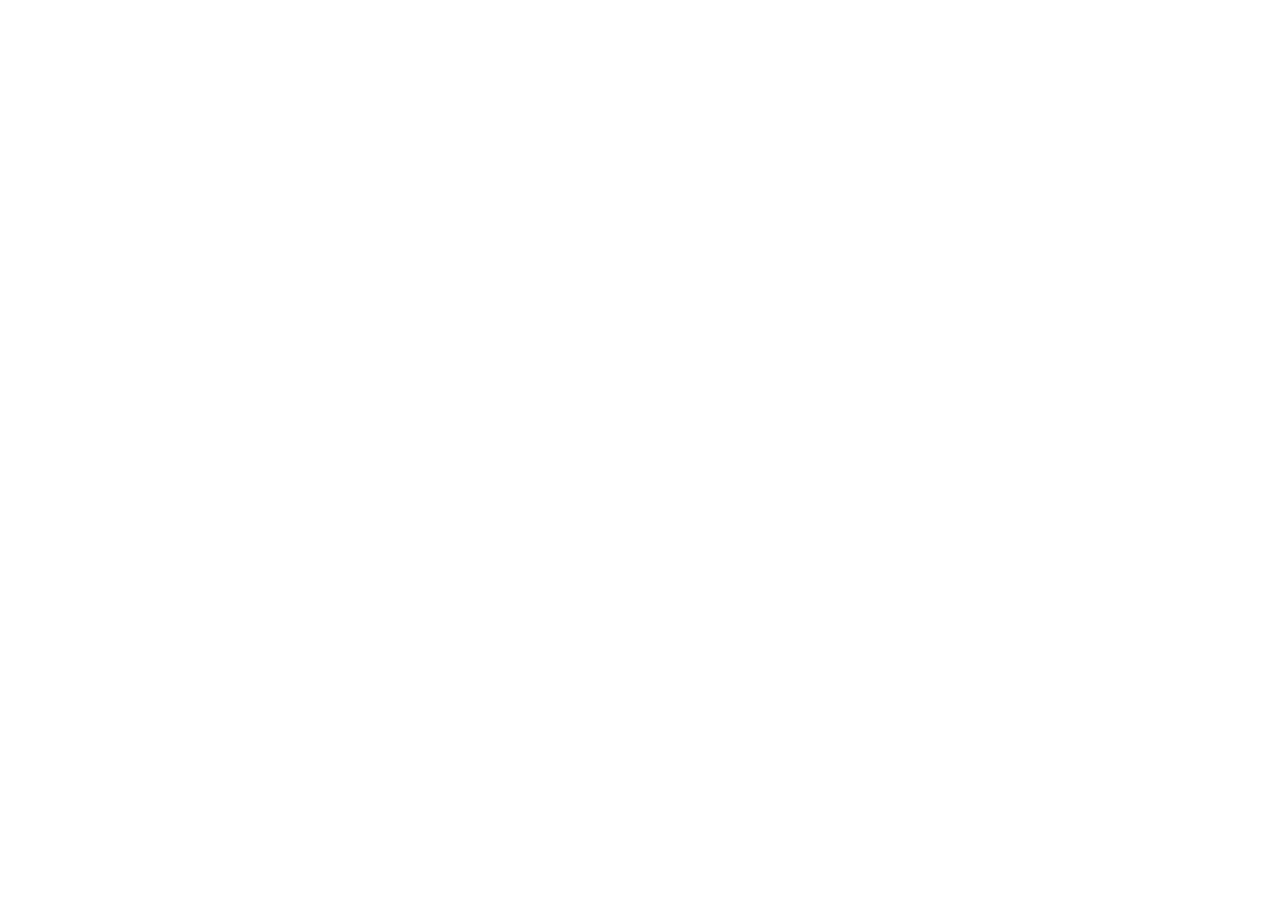
==== index.html @ 1eeef19c "Initial commit" ====
<!DOCTYPE html>
<html lang="en">
<head>
    <meta charset="UTF-8">
    <meta name="viewport" content="width=device-width, initial-scale=1.0">
    <title>Document</title>
</head>
<body>
    <header></header>
    <main></main>
    <footer></footer>
</body>
</html>
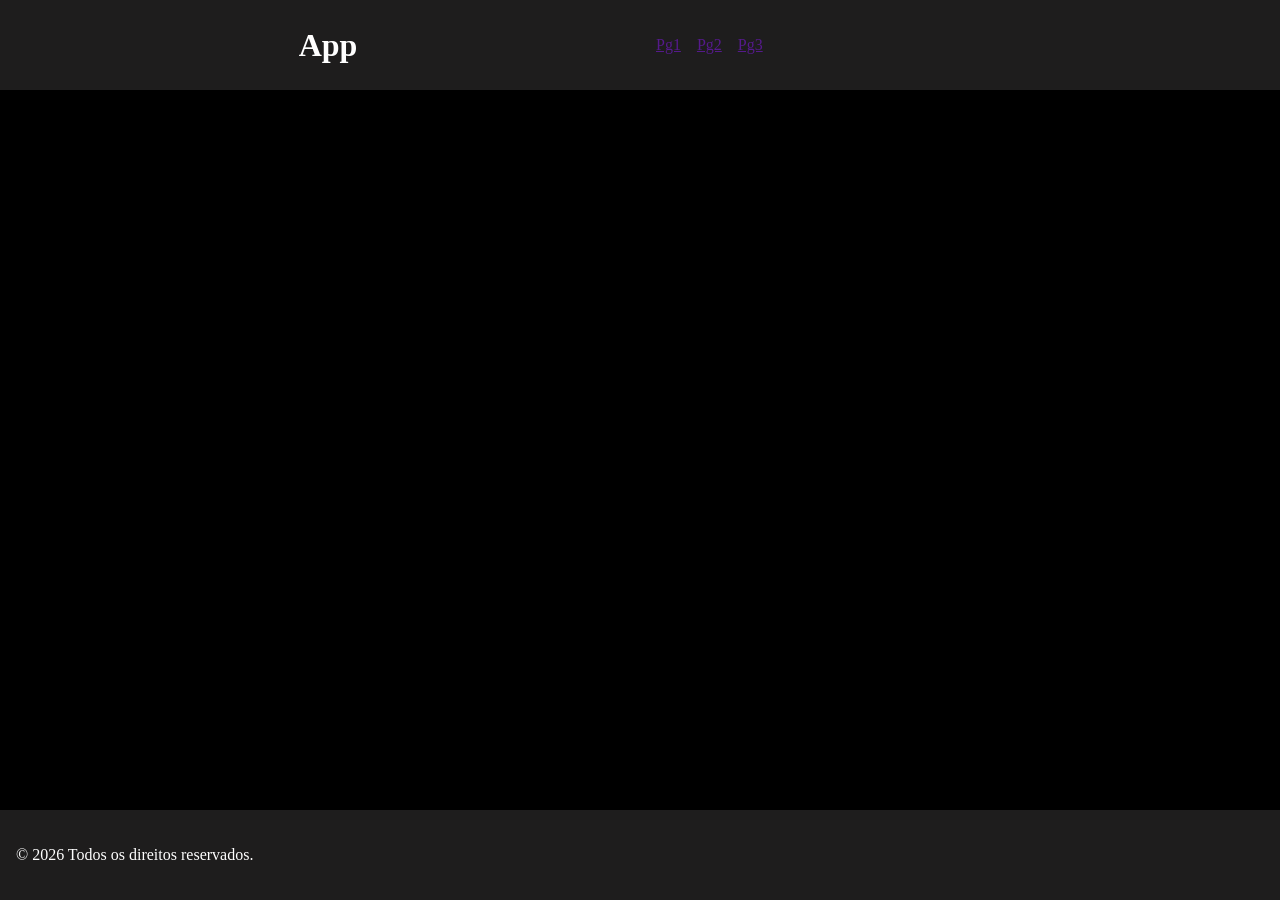
==== commit c7b6e42c: "base cor  dark" ====
--- a/index.html
+++ b/index.html
@@ -4,10 +4,41 @@
     <meta charset="UTF-8">
     <meta name="viewport" content="width=device-width, initial-scale=1.0">
     <title>Document</title>
+    <link rel="stylesheet" href="https://cdnjs.cloudflare.com/ajax/libs/font-awesome/7.3.1/css/all.min.css" 
+      integrity="sha512-QeR2VH+lsBE5LSAe1Q5EnTBbe7XTBubt8dG93Y7gidSgdMCr8nVqKcfKAMyN96SV8KDbZVTDXChatu5G2KQGzg=="
+      crossorigin="anonymous" referrerpolicy="no-referrer">
+     <link rel="stylesheet" href="style.css"> 
 </head>
 <body>
-    <header></header>
-    <main></main>
-    <footer></footer>
+    <header>
+        <div id="logo-conteiner">
+            <img src="" alt=""  id="img-logo">
+        </div>
+        <h1 id="logo-title">App</h1>
+        <nav class="" id="header-nav">
+            <ul>
+                <li><a href="">Pg1</a></li> 
+                <li><a href="">Pg2</a></li> 
+                <li><a href="">Pg3</a></li> 
+            </ul>
+        </nav>
+    </header>
+    <main>
+        <div class="hero-conteiner">
+            <div class="hero-texts"></div>
+            <div class="hero-img"></div>
+        </div>
+        <section class="sections"></section>
+    </main>
+    <footer>
+        &copy 2026 Todos os direitos reservados. 
+            <nav class="" id="header-nav">
+              <ul>
+                <li><a href=""><i class="fa-brands fa-whatsapp"></i></a></li> 
+                <li><a href=""><i class="fa-brands fa-whatsapp"></i></a></li> 
+                <li><a href=""><i class="fa-brands fa-whatsapp"></i></a></li> 
+              </ul>
+            <nav>
+    </footer>
 </body>
 </html>
--- a/style.css
+++ b/style.css
@@ -0,0 +1,68 @@
+* {
+    box-sizing: border-box;
+    margin:0;
+    padding:0;
+
+}
+
+html, body {
+    height: 100%;
+    color:white;
+
+}
+
+body {
+    min-height: 100vh;
+}
+
+header, footer {
+    display:flex;
+    height: 10vh;
+    width: 100%;
+    align-items: center;
+    justify-content: space-between;
+    padding-right: 1rem;
+    padding-left: 1rem;
+    background-color:rgb(30, 29, 29); 
+}
+
+
+nav {
+    display: flex;
+    align-items: center;
+    background-color:rgb(30, 29, 29);
+    width:50%;
+    height: 100%;
+}
+
+nav ul  {
+    list-style: none;
+    display:flex;
+    gap:1rem;
+    padding-left: 1rem;
+}
+
+main {
+    flex:1;
+    background-color: black;
+}
+
+.sections {
+    display:flex;
+    height: 80vh;;
+    width: 100%;
+}
+
+button {
+    width: 80px;
+    height: 55px;
+    border-radius: 9px;
+    background-color: rgb(60, 11, 167);
+    color: black
+
+}
+
+button:hover {
+ background-color: rgb(160, 165, 244);
+}
+
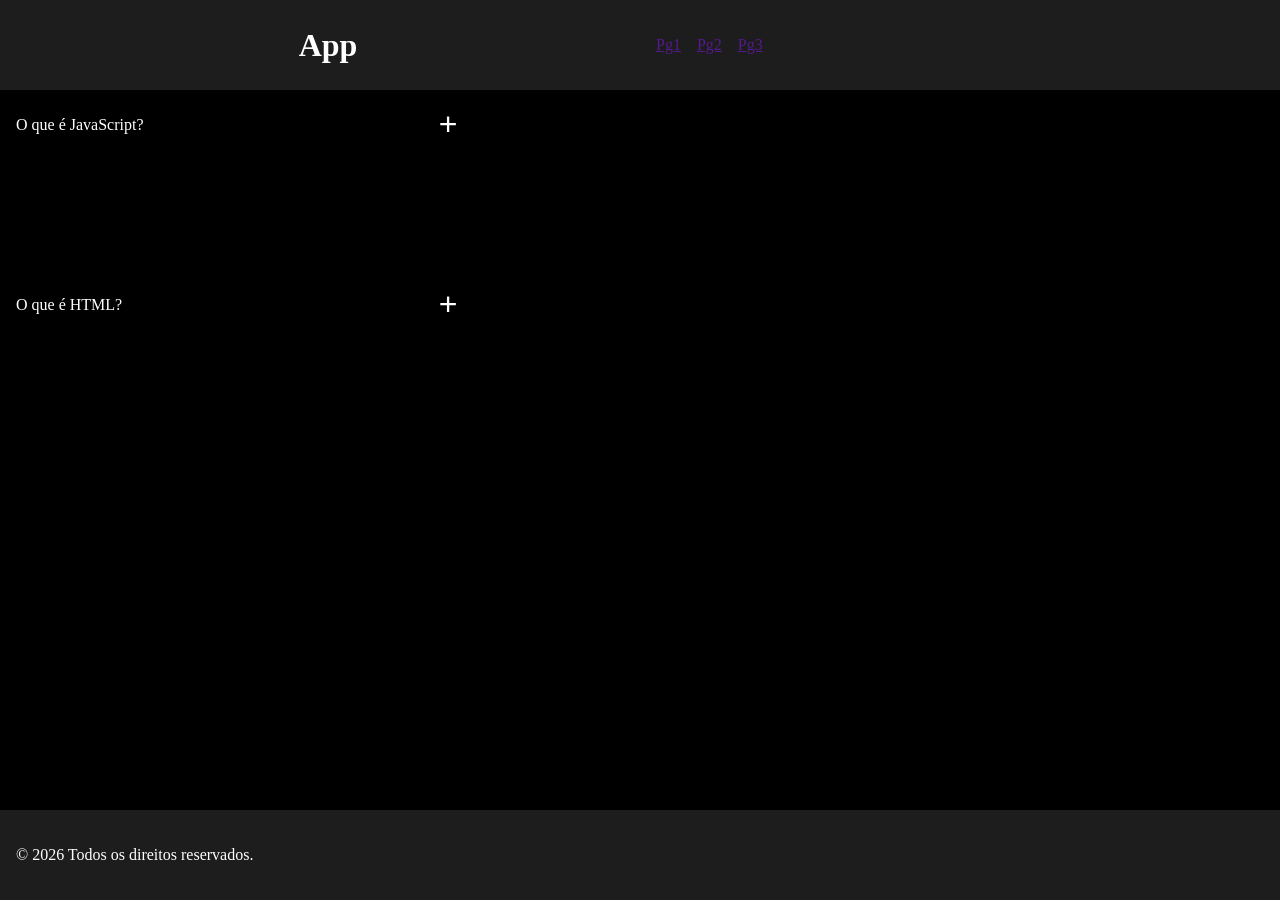
==== commit 724606a5: "acordeon estilizado" ====
--- a/index.html
+++ b/index.html
@@ -8,6 +8,8 @@
       integrity="sha512-QeR2VH+lsBE5LSAe1Q5EnTBbe7XTBubt8dG93Y7gidSgdMCr8nVqKcfKAMyN96SV8KDbZVTDXChatu5G2KQGzg=="
       crossorigin="anonymous" referrerpolicy="no-referrer">
      <link rel="stylesheet" href="style.css"> 
+     <script type="module" src="utilidades/acordeon.js"></script>
+     <script type="module" src="script.js" defer></script>
 </head>
 <body>
     <header>
@@ -24,11 +26,12 @@
         </nav>
     </header>
     <main>
-        <div class="hero-conteiner">
+        <div class="hero-section">
             <div class="hero-texts"></div>
             <div class="hero-img"></div>
         </div>
-        <section class="sections"></section>
+        <section id="wrapper">
+        </section>
     </main>
     <footer>
         &copy 2026 Todos os direitos reservados. 
--- a/style.css
+++ b/style.css
@@ -12,6 +12,8 @@
 }
 
 body {
+    display:flex;
+    flex-direction: column;
     min-height: 100vh;
 }
 
@@ -42,6 +44,36 @@
     padding-left: 1rem;
 }
 
+/* utilidades */
+.acordeon {
+    height: 20vh;
+    width: 90%;
+    padding:1rem;
+}
+.acordeon-resposta { display: none; }
+.acordeon.ativo .acordeon-resposta { display: block; }
+.acordeon-button {
+    width: 2rem; 
+    height: auto; 
+    font-size: 2rem;
+    color:white;
+    background-color: black;
+    border:none;
+ }
+
+ .acordeon-button:hover {
+      background-color: rgb(69, 68, 68);
+ }
+
+.acordeon-pergunta {
+    font-size: 1rem;
+    display: flex;
+    align-items: center;
+    justify-content:space-between;
+    width: 40%;
+   
+}
+
 main {
     flex:1;
     background-color: black;
@@ -49,7 +81,7 @@
 
 .sections {
     display:flex;
-    height: 80vh;;
+    height: 80vh;
     width: 100%;
 }
 
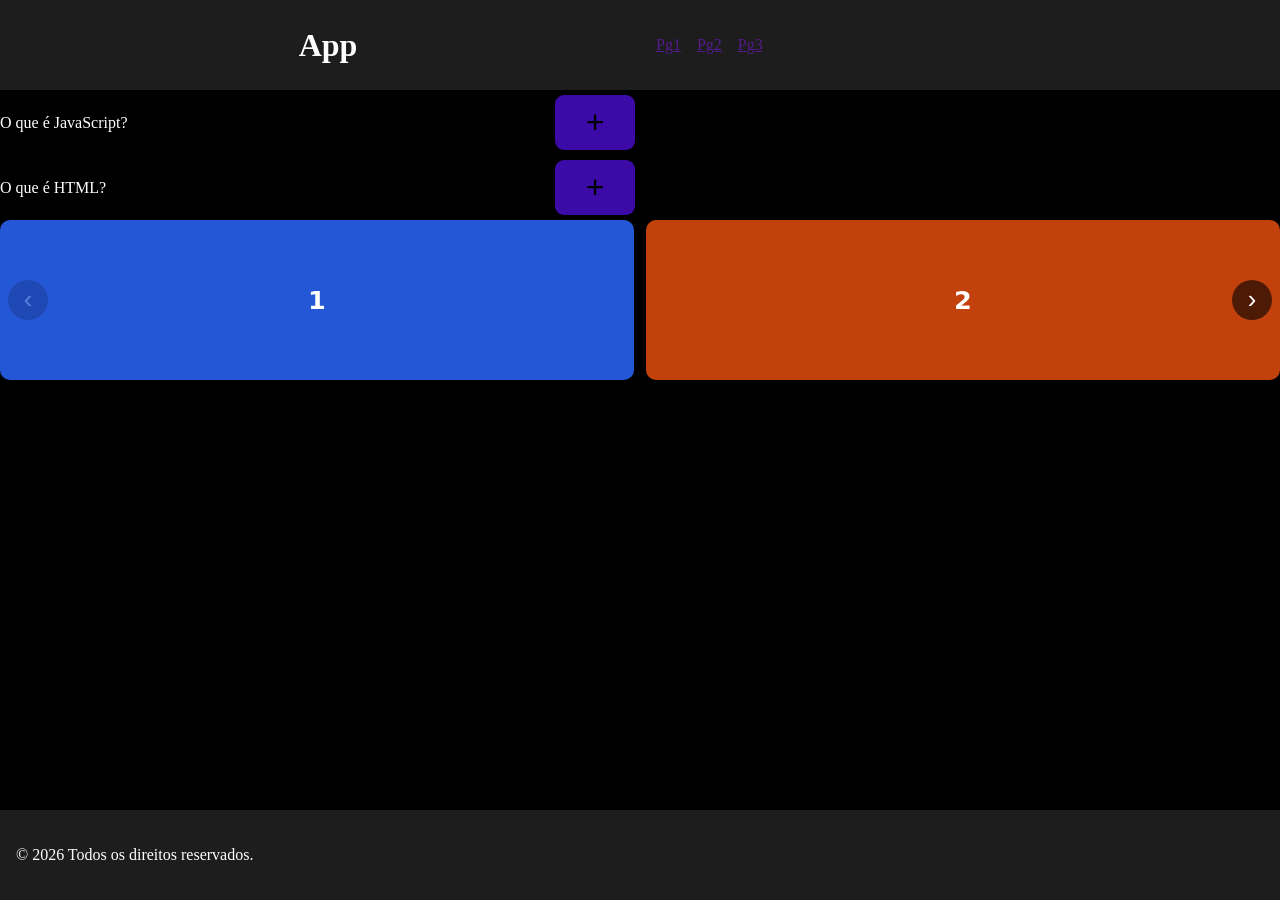
==== commit 959f23d9: "com carousel de dois tipos adicionado o com setas" ====
--- a/index.html
+++ b/index.html
@@ -32,6 +32,7 @@
         </div>
         <section id="wrapper">
         </section>
+        <section id="carousel-setas"></section>
     </main>
     <footer>
         &copy 2026 Todos os direitos reservados. 
--- a/style.css
+++ b/style.css
@@ -45,33 +45,131 @@
 }
 
 /* utilidades */
+
+/* acordeon  */
 .acordeon {
-    height: 20vh;
-    width: 90%;
-    padding:1rem;
+ width: 50%;
 }
-.acordeon-resposta { display: none; }
-.acordeon.ativo .acordeon-resposta { display: block; }
+.acordeon-pergunta {
+  display: flex;
+  justify-content: space-between;
+  align-items: center;
+}
+
 .acordeon-button {
-    width: 2rem; 
-    height: auto; 
-    font-size: 2rem;
-    color:white;
-    background-color: black;
-    border:none;
- }
+  cursor: pointer;
+  transition: transform 0.3s ease;
+  font-size: 2rem;
+  border:none;
+  margin:5px;
+}
 
- .acordeon-button:hover {
-      background-color: rgb(69, 68, 68);
- }
+.acordeon-button:active {
+  scale: 0.95 ;
+}
 
-.acordeon-pergunta {
-    font-size: 1rem;
-    display: flex;
-    align-items: center;
-    justify-content:space-between;
-    width: 40%;
-   
+/* wrapper externo: anima a altura */
+.acordeon-resposta {
+  display: grid;
+  grid-template-rows: 0fr;
+  transition: grid-template-rows 0.4s ease;
+}
+
+/* wrapper interno: esconde o overflow e anima opacity + translateY */
+.acordeon-resposta-conteudo {
+  overflow: hidden;
+  min-height: 0;
+  opacity: 0;
+  transform: translateY(-30px);
+  transition: opacity 0.4s ease, transform 0.4s ease;
+}
+
+/* aberto */
+.acordeon.aberto .acordeon-resposta {
+  grid-template-rows: 1fr;
+}
+
+.acordeon.aberto .acordeon-resposta-conteudo {
+  opacity: 1;
+  transform: translateY(0);
+}
+
+/* carousel */
+
+#carousel{
+  display:flex;                  /* coloca os slides lado a lado */
+  overflow-x:auto;               /* permite rolar na horizontal */
+  scroll-snap-type:x mandatory;  /* obriga o encaixe no eixo X ao soltar */
+  gap:12px;                      /* espaço entre os slides */
+}
+.carousel-item{
+  flex:0 0 85%;                  /* não cresce, não encolhe, ocupa 85% (deixa o próximo aparecer) */
+  height:180px;                  /* altura do slide */
+  scroll-snap-align:center;      /* o centro do slide encaixa no centro da área visível */
+  border-radius:10px;            /* cantos arredondados */
+  color:#fff;                    /* cor do texto */
+  display:grid;                  /* grid apenas para centralizar o texto */
+  place-items:center;            /* centraliza na horizontal e na vertical */
+  font:600 1.5rem system-ui;     /* fonte do texto */
+}
+
+/* carousel com setas e sem barra horizontal */
+
+#carousel-setas{
+  position:relative;               /* as setas se posicionam em relação a este bloco */
+  width:100%;                      /* ocupa toda a largura do container pai */
+  min-width:0;                     /* evita encolher dentro de pai flex (.sections) */
+}
+.carousel-track{
+  width:100%;                      /* a trilha acompanha a largura do wrapper */
+  display:flex;                    /* slides lado a lado */
+  gap:12px;                        /* espaço entre os slides */
+  overflow-x:auto;                 /* permite rolar na horizontal */
+  scroll-snap-type:x mandatory;    /* encaixa o slide ao parar de rolar */
+  scroll-behavior:smooth;          /* rolagem suave ao clicar nas setas */
+  scrollbar-width:none;            /* esconde a barra no Firefox */
+  -ms-overflow-style:none;         /* esconde a barra no Edge/IE antigo */
+}
+.carousel-track::-webkit-scrollbar{
+  display:none;                    /* esconde a barra no Chrome, Safari e Edge */
+}
+.carousel-setas-item{
+  flex:0 0 calc(50% - 6px);        /* 2 slides visíveis (50% menos metade do gap) */
+  height:160px;                    /* altura do slide */
+  scroll-snap-align:start;         /* o início do slide encaixa na borda esquerda */
+  border-radius:10px;              /* cantos arredondados */
+  display:grid;place-items:center; /* centraliza o conteúdo */
+  color:#fff;font:600 1.6rem system-ui; /* cor e fonte */
+}
+.carousel-btn{
+  position:absolute;               /* flutua sobre o carousel */
+  top:50%;                         /* alinha no meio da altura... */
+  transform:translateY(-50%);      /* ...subindo metade do próprio tamanho */
+  z-index:1;                       /* fica acima dos slides */
+  width:40px;height:40px;          /* sobrescreve o button global (80x55) */
+  border:0;border-radius:50%;      /* redondo, sem borda */
+  background:rgba(0,0,0,.6);       /* fundo escuro translúcido */
+  color:#fff;font-size:1.6rem;     /* sobrescreve a cor preta do button global */
+  line-height:1;cursor:pointer;    /* centraliza o símbolo e mostra a mãozinha */
+}
+.carousel-btn:hover{
+  background:rgba(0,0,0,.85);      /* sobrescreve o button:hover global */
+}
+.carousel-prev{left:8px}           /* seta esquerda, dentro da borda */
+.carousel-next{right:8px}          /* seta direita, dentro da borda */
+.carousel-btn:disabled{
+  opacity:.25;                     /* seta apagada quando não há mais slides */
+  cursor:default;                  /* tira a mãozinha */
+}
+.carousel-btn:focus-visible{
+  outline:3px solid #7aa2ff;       /* contorno visível ao navegar pelo teclado */
+}
+@media (max-width:480px){
+  .carousel-setas-item{flex-basis:80%}   /* no celular, 1 slide e um pedaço do próximo */
+}
+
+@media (max-width:480px){
+  .carousel-setas-item{flex-basis:80%}   /* no celular, 1 slide e um pedaço do próximo */
 }
 
 main {
